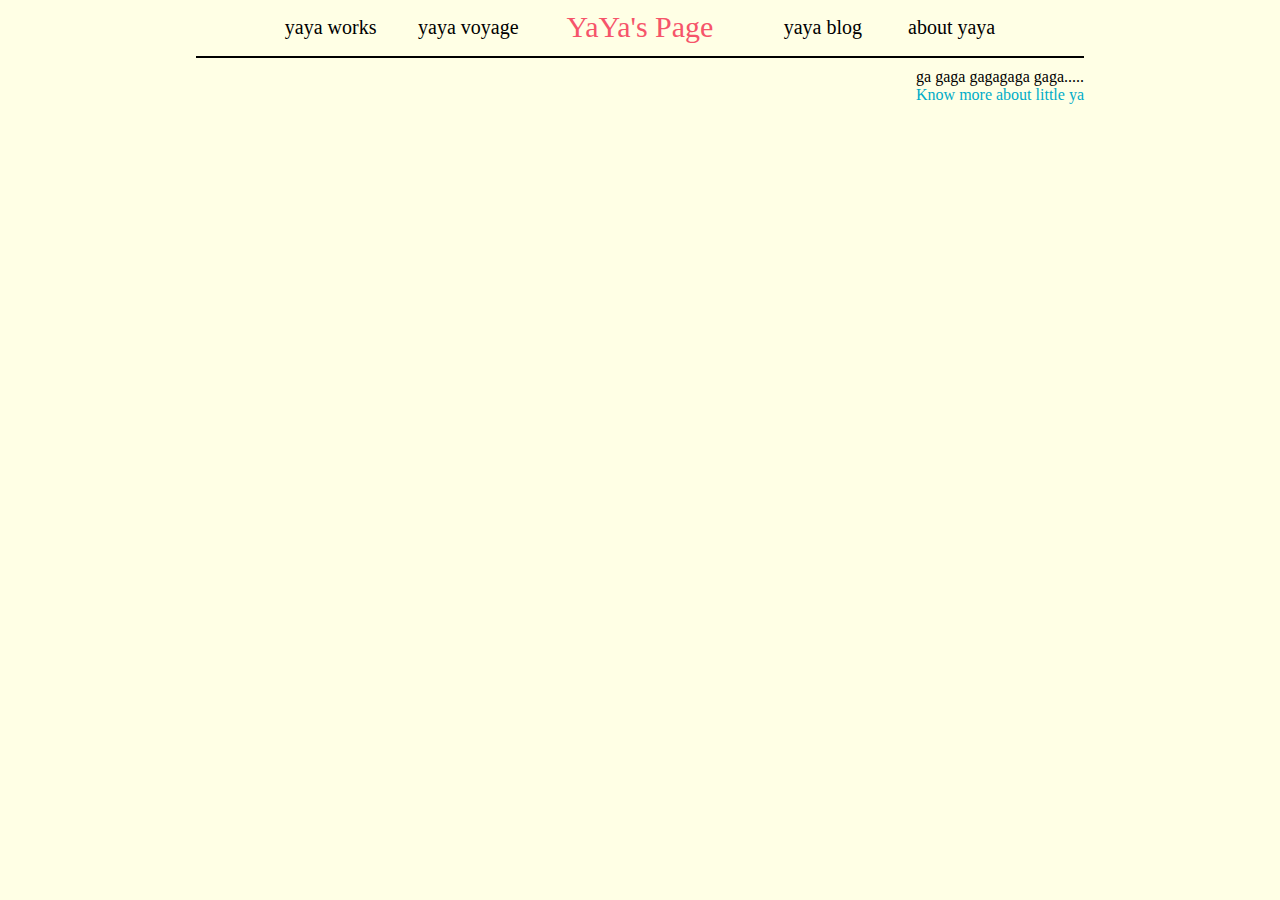
==== works.html @ 3454a622 "added a bunch of cool stuff yay" ====
<!DOCTYPE html>
<html>
  <head>
    <meta charset="utf-8">
    <title>YaYa's Page</title>
    <link rel="stylesheet" type="text/css" href="default.css" />
  </head>
  <body>
    <div id="header">
      <div id="logo"><a href="index.html">YaYa's Page</a></div>
      <ul id="navigation">
        <li id="nav_link1">yaya works</li>
        <li id="nav_link2">yaya voyage</li>
        <li id="nav_link3">yaya blog</li>
        <li id="nav_link4">about yaya</li>
      </ul>
    </div>

    <div id="content">
    </div>

    <div id="footer">
      ga gaga gagagaga gaga.....<br /><!--change line-->
      <a href="https://www.facebook.com/yongqing.fei"> Know more about little ya</a>
    </div>
  </body>
</html>
---- default.css ----
.test {
  font-family: 'Bradley Hand';
  text-align: center;
  font-size: 25px;
  color: #A8C093;
}

body {
  background-color: #ffffe5;
  max-width: 888px;
  margin: 0 auto;
}

#footer /*this means footer is an id*/{
  text-align: right;
  border-top: 0.5px solid black;
  padding-top: 10px;
}

#header {
  border-bottom: 0.5px solid black;
  padding-bottom: 20px;
}

#logo {
  font-family: 'Minion Pro', serif;
  font-size: 30px;
  text-align: center;
  display: block;
  position: absolute;
  width: 888px;
  top: 10px;
}

#navigation {
  list-style-type: none;
  display: inline-block;
  position: relative;
  width: 100%;
  padding: 0;
}

#navigation li {
  font-family: 'Minion Pro', serif;
  font-size: 20px;
  display: block;
  width: auto;
  position: absolute;
  text-align: center;
}

#navigation #nav_link1 {
  left: 10%;
}

#navigation #nav_link2 {
  left: 25%;
}

#navigation #nav_link3 {
  right: 25%;
}

#navigation #nav_link4 {
  right: 10%;
}

#logo a {
  color: #f6546a;
}

body a {
  text-decoration: none;
  color: #00acc8
}
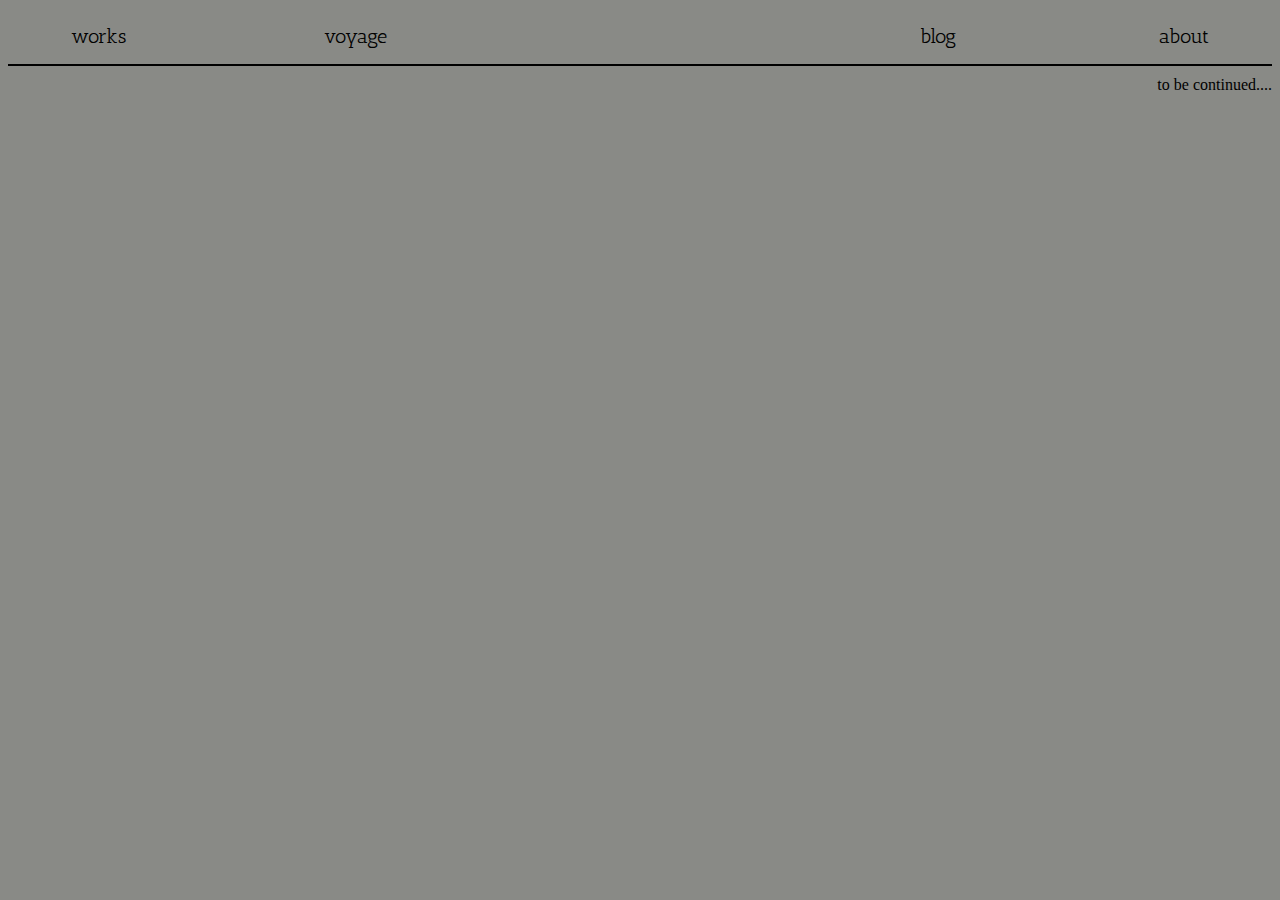
==== commit e71dc151: "bye yaya" ====
--- a/works.html
+++ b/works.html
@@ -2,17 +2,17 @@
 <html>
   <head>
     <meta charset="utf-8">
-    <title>YaYa's Page</title>
+    <title>Jackie's Page</title>
     <link rel="stylesheet" type="text/css" href="default.css" />
   </head>
   <body>
     <div id="header">
       <div id="logo"><a href="index.html">YaYa's Page</a></div>
       <ul id="navigation">
-        <li id="nav_link1">yaya works</li>
-        <li id="nav_link2">yaya voyage</li>
-        <li id="nav_link3">yaya blog</li>
-        <li id="nav_link4">about yaya</li>
+        <li id="nav_link1">works</li>
+        <li id="nav_link2">voyage</li>
+        <li id="nav_link3">blog</li>
+        <li id="nav_link4">about</li>
       </ul>
     </div>
 
@@ -20,8 +20,7 @@
     </div>
 
     <div id="footer">
-      ga gaga gagagaga gaga.....<br /><!--change line-->
-      <a href="https://www.facebook.com/yongqing.fei"> Know more about little ya</a>
+      to be continued....<br /><!--change line-->
     </div>
   </body>
 </html>
--- a/default.css
+++ b/default.css
@@ -1,14 +1,21 @@
+@import url(https://fonts.googleapis.com/css?family=Antic+Slab);
+
 .test {
-  font-family: 'Bradley Hand';
+  font-family: 'Antic Slab';
   text-align: center;
   font-size: 25px;
   color: #A8C093;
 }
 
 body {
-  background-color: #ffffe5;
+  background-color: #898A86;
+}
+
+#wrapper {
   max-width: 888px;
-  margin: 0 auto;
+  margin: 50px auto;
+  padding: 80px 80px;
+  background-color: #EDEDED;
 }
 
 #footer /*this means footer is an id*/{
@@ -23,13 +30,13 @@
 }
 
 #logo {
-  font-family: 'Minion Pro', serif;
+  font-family: 'Antic Slab';
   font-size: 30px;
   text-align: center;
   display: block;
   position: absolute;
   width: 888px;
-  top: 10px;
+  margin-top: -45px;
 }
 
 #navigation {
@@ -41,7 +48,7 @@
 }
 
 #navigation li {
-  font-family: 'Minion Pro', serif;
+  font-family: 'Antic Slab';
   font-size: 20px;
   display: block;
   width: auto;
@@ -50,7 +57,7 @@
 }
 
 #navigation #nav_link1 {
-  left: 10%;
+  left: 5%;
 }
 
 #navigation #nav_link2 {
@@ -62,11 +69,11 @@
 }
 
 #navigation #nav_link4 {
-  right: 10%;
+  right: 5%;
 }
 
 #logo a {
-  color: #f6546a;
+  color: #00acc8;
 }
 
 body a {
